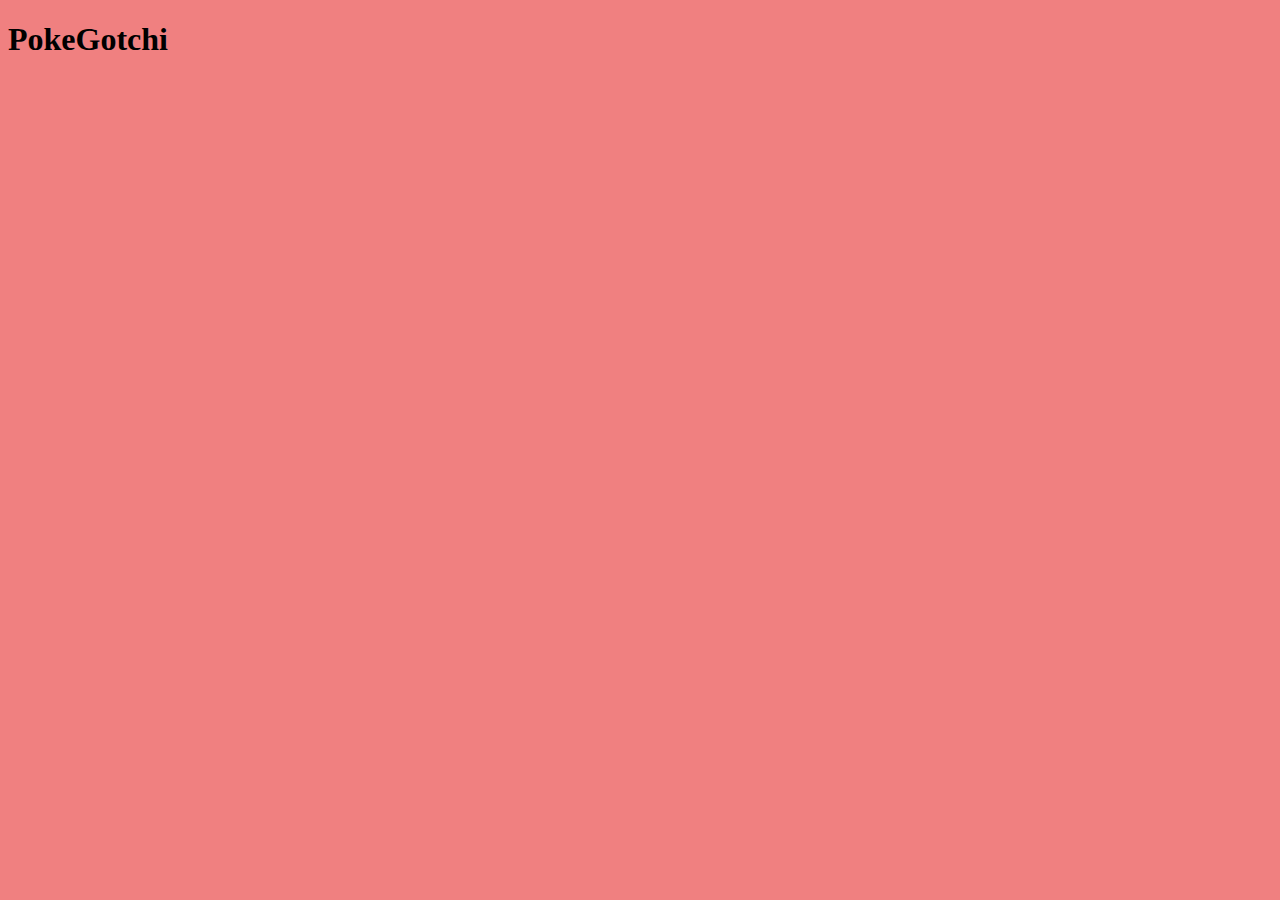
==== Tamagotchi-Mini-Project/index.html @ 7fc1ec9c "Foundation Created and Linked Pages" ====
<!DOCTYPE html>
<html lang="en">
<head>
    <meta charset="UTF-8">
    <meta name="viewport" content="width=device-width, initial-scale=1.0">
    <link rel="stylesheet" href="styles.css">
    <title>PokeGotchi</title>
</head>
<body>
    <h1>PokeGotchi</h1>
    <script src="app.js"></script> 
</body>
</html>
---- Tamagotchi-Mini-Project/styles.css ----
body {
    background-color: lightcoral;
}
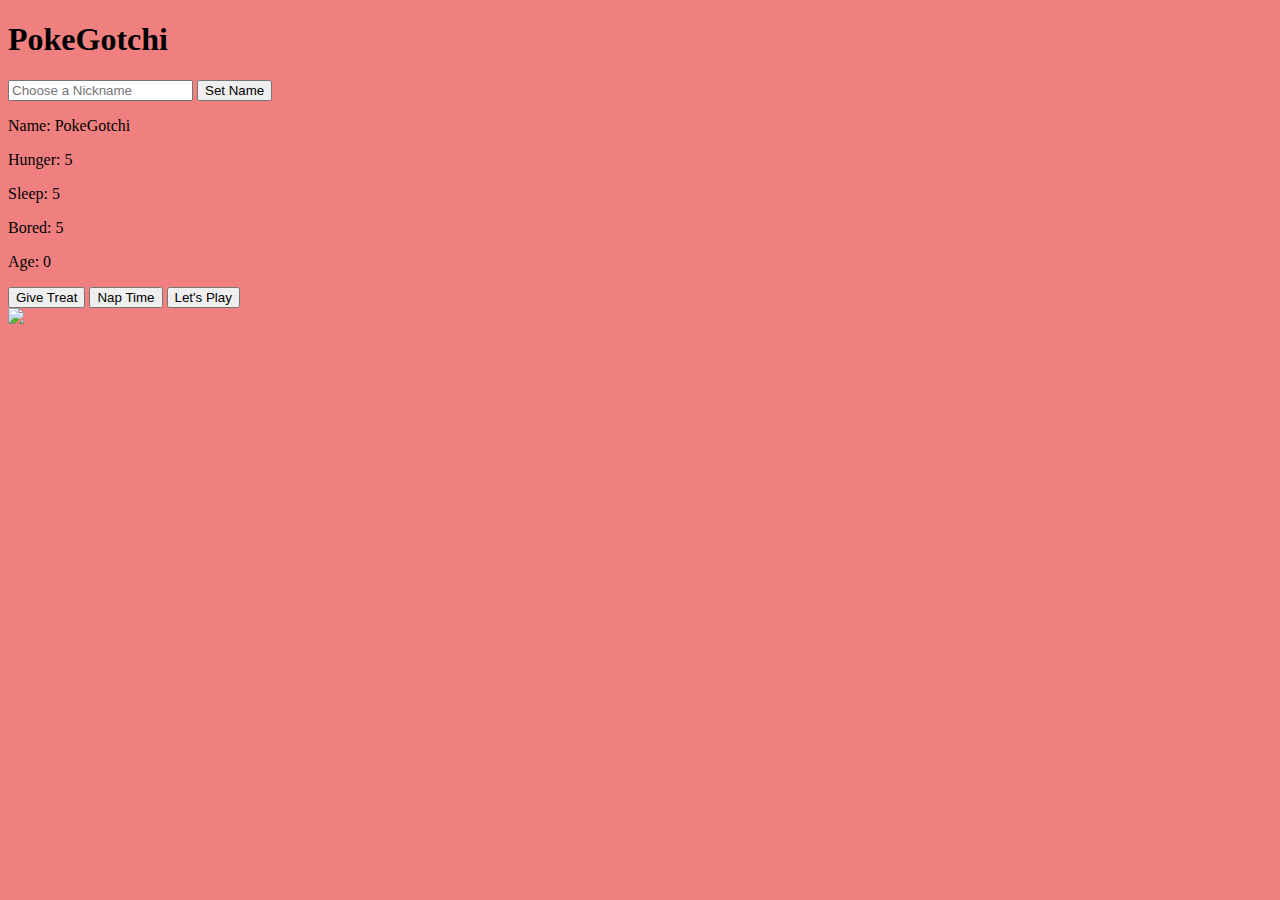
==== commit 25c2b751: "First Commit - Created a Class, Metrics/Function,Buttons, Name" ====
--- a/Tamagotchi-Mini-Project/index.html
+++ b/Tamagotchi-Mini-Project/index.html
@@ -8,6 +8,23 @@
 </head>
 <body>
     <h1>PokeGotchi</h1>
+    <div id="buttonName">
+    <input type="text" id="putName" placeholder="Choose a Nickname">
+    <button id="setName">Set Name</button>
+    </div>
+    <div id="metrics">
+        <p>Name: <span id="name">PokeGotchi</span></p>
+        <p>Hunger: <span id="hunger">5</span></p>
+        <p>Sleep: <span id="sleepiness">5</span></p>
+        <p>Bored: <span id="boredom">5</span></p>
+        <p>Age: <span id="age">0</span></p>
+    </div>
+    <nav id="buttons">
+        <button id="feed">Give Treat</button>
+        <button id="sleep">Nap Time</button>
+        <button id="play">Let's Play</button>
+    </nav>
+    <img id="egg" src="https://i.pinimg.com/originals/02/c7/05/02c70572482476ba3ec8c4962f883705.png">
     <script src="app.js"></script> 
 </body>
 </html>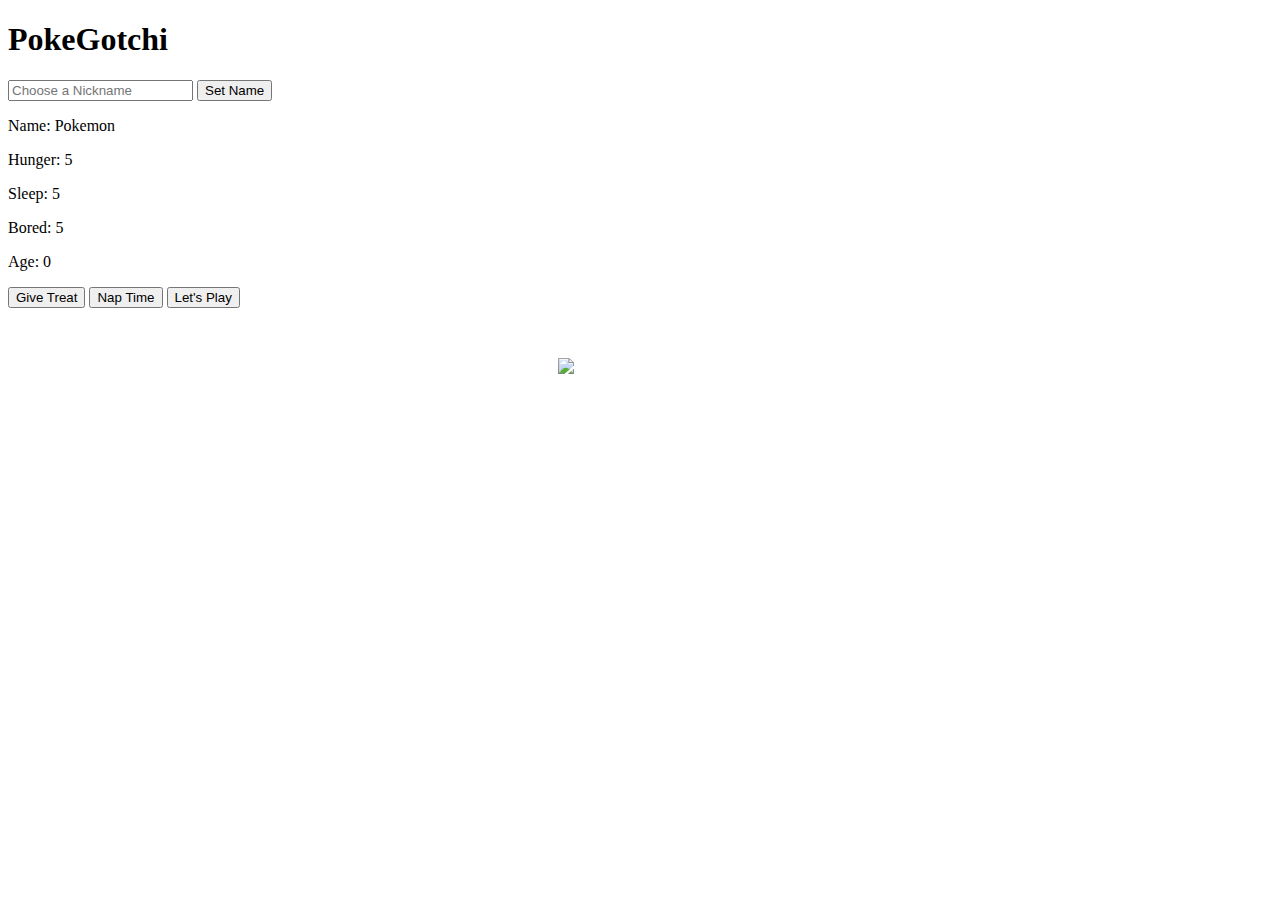
==== commit fb761413: "Morph at ages 5, 16, and 36" ====
--- a/Tamagotchi-Mini-Project/index.html
+++ b/Tamagotchi-Mini-Project/index.html
@@ -24,7 +24,7 @@
         <button id="sleep">Nap Time</button>
         <button id="play">Let's Play</button>
     </nav>
-    <img id="egg" src="https://i.pinimg.com/originals/02/c7/05/02c70572482476ba3ec8c4962f883705.png">
+    <img id="egg" src="https://images-wixmp-ed30a86b8c4ca887773594c2.wixmp.com/f/3eb3eef9-9560-4746-b8ef-6ef3e7a5098e/dejj0oj-3565f87e-e7f1-4017-b21a-01567965e99f.png?token=eyJ0eXAiOiJKV1QiLCJhbGciOiJIUzI1NiJ9.[base64].EalFgLXjAnSROqFUGYif1bBhK52_vMVOOAbeg57XBmY">
     <script src="app.js"></script> 
 </body>
 </html>--- a/Tamagotchi-Mini-Project/styles.css
+++ b/Tamagotchi-Mini-Project/styles.css
@@ -1,3 +1,12 @@
+#egg {
+    height: 400px;
+    padding-left: 550px;
+    padding-top: 50px;
+}
+
 body {
-    background-color: lightcoral;
-}+    background-image: url("https://images-wixmp-ed30a86b8c4ca887773594c2.wixmp.com/f/2fb2821a-1406-4a1d-9b04-6668f278e944/de2solr-d0756bff-3418-4364-ba91-6127435ce981.jpg?token=eyJ0eXAiOiJKV1QiLCJhbGciOiJIUzI1NiJ9.[base64].wuRKobYm9yl9eoiZ51uQTx2j5QOU_8BR6_edD-gTo8Y");
+    /* night-time: https://images-wixmp-ed30a86b8c4ca887773594c2.wixmp.com/f/2fb2821a-1406-4a1d-9b04-6668f278e944/de2soon-f223cb2a-080c-474c-935d-9722f5523503.jpg/v1/fill/w_1192,h_670,q_70,strp/pokemon_swsh___wild_area__night__by_phoenixoflight92_de2soon-pre.jpg?token=eyJ0eXAiOiJKV1QiLCJhbGciOiJIUzI1NiJ9.[base64].KlPXKOkE_Nz7FwCnPQTbBAQ107h-vyUyzVo9b57uu5A */
+    background-size: 1582px 970px;
+    background-repeat: no-repeat;
+}
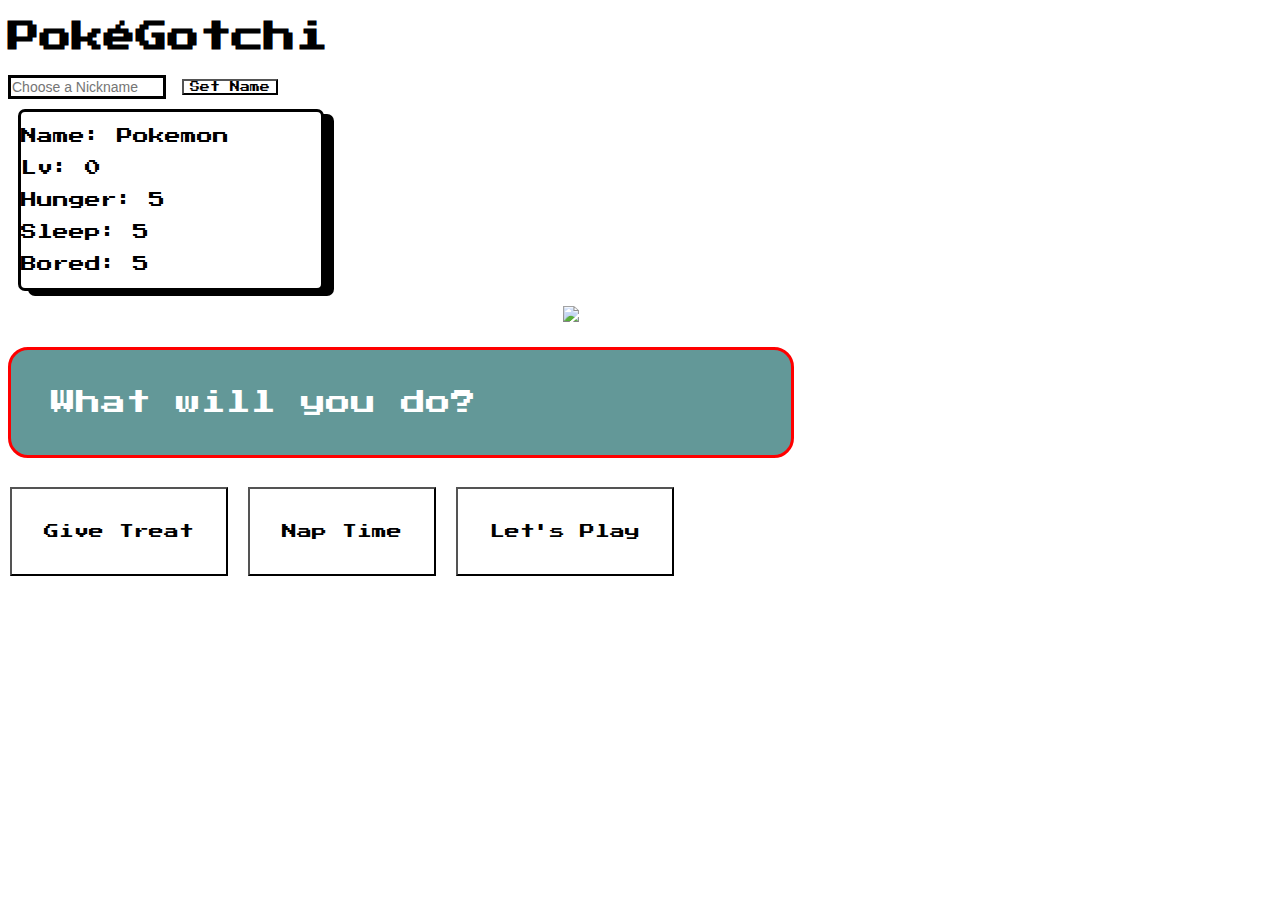
==== commit a87db36a: "Final Commit" ====
--- a/Tamagotchi-Mini-Project/index.html
+++ b/Tamagotchi-Mini-Project/index.html
@@ -4,27 +4,33 @@
     <meta charset="UTF-8">
     <meta name="viewport" content="width=device-width, initial-scale=1.0">
     <link rel="stylesheet" href="styles.css">
+    <link rel="preconnect" href="https://fonts.googleapis.com">
+    <link rel="preconnect" href="https://fonts.gstatic.com" crossorigin>
+    <link href="https://fonts.googleapis.com/css2?family=Jersey+10&family=Press+Start+2P&display=swap" rel="stylesheet">
     <title>PokeGotchi</title>
 </head>
 <body>
-    <h1>PokeGotchi</h1>
+    <h1>PokéGotchi</h1>
     <div id="buttonName">
     <input type="text" id="putName" placeholder="Choose a Nickname">
     <button id="setName">Set Name</button>
     </div>
     <div id="metrics">
-        <p>Name: <span id="name">PokeGotchi</span></p>
-        <p>Hunger: <span id="hunger">5</span></p>
+        <p>Name: <span id="name">PokeGotchi</span></p> 
+        <p>Lv: <span id="age">0</span></p>
+        <p>Hunger: <span id="hunger">5</span></p> 
         <p>Sleep: <span id="sleepiness">5</span></p>
         <p>Bored: <span id="boredom">5</span></p>
-        <p>Age: <span id="age">0</span></p>
     </div>
-    <nav id="buttons">
-        <button id="feed">Give Treat</button>
-        <button id="sleep">Nap Time</button>
-        <button id="play">Let's Play</button>
+    <img id="egg" src="https://pa1.aminoapps.com/5920/d99fb96fd37491e93e4634dd76af49da59e51ee8_00.gif">
+    <div class="'bottom">
+        <p class="lastline" id="messages">What will you do?</p>
+        <nav class="lastline" id="buttons">
+        <button class="three-buttons" id="feed">Give Treat</button>
+        <button class="three-buttons" id="sleep">Nap Time</button>
+        <button class="three-buttons" id="play">Let's Play</button>
     </nav>
-    <img id="egg" src="https://images-wixmp-ed30a86b8c4ca887773594c2.wixmp.com/f/3eb3eef9-9560-4746-b8ef-6ef3e7a5098e/dejj0oj-3565f87e-e7f1-4017-b21a-01567965e99f.png?token=eyJ0eXAiOiJKV1QiLCJhbGciOiJIUzI1NiJ9.[base64].EalFgLXjAnSROqFUGYif1bBhK52_vMVOOAbeg57XBmY">
+    </div>
     <script src="app.js"></script> 
 </body>
 </html>--- a/Tamagotchi-Mini-Project/styles.css
+++ b/Tamagotchi-Mini-Project/styles.css
@@ -1,7 +1,13 @@
+.press-start-2p-regular {
+    font-family: "Press Start 2P", system-ui;
+    font-weight: 200px;
+    font-style: normal;
+  }
+
 #egg {
     height: 400px;
-    padding-left: 550px;
-    padding-top: 50px;
+    padding-left: 555px;
+    padding-top: 5px;
 }
 
 body {
@@ -9,4 +15,51 @@
     /* night-time: https://images-wixmp-ed30a86b8c4ca887773594c2.wixmp.com/f/2fb2821a-1406-4a1d-9b04-6668f278e944/de2soon-f223cb2a-080c-474c-935d-9722f5523503.jpg/v1/fill/w_1192,h_670,q_70,strp/pokemon_swsh___wild_area__night__by_phoenixoflight92_de2soon-pre.jpg?token=eyJ0eXAiOiJKV1QiLCJhbGciOiJIUzI1NiJ9.[base64].KlPXKOkE_Nz7FwCnPQTbBAQ107h-vyUyzVo9b57uu5A */
     background-size: 1582px 970px;
     background-repeat: no-repeat;
+    font-family: "Press Start 2P";
 }
+#setName {
+    background-color: white;
+    font-family: "Press Start 2P";
+    font-size: 10px;
+}
+input {
+    width: 150px;
+    padding: 1px;
+    border: 3px solid black;
+    font-size: 14px;
+}
+.three-buttons {
+  background-color: white;
+  color: black;
+  padding: 35px 32px;
+  text-align: center;
+  text-decoration: none;
+  display: inline-block;
+  font-size: 15px;
+  margin: 4px 2px;
+  cursor: pointer;
+  font-family: "Press Start 2P";
+}
+
+.lastline {
+    display: inline-block;
+}
+
+#metrics {
+    margin: 10px;
+    box-shadow: 10px 5px;
+    width: 300px;
+    background-color: white;
+    border: 3px solid black;
+    border-radius: 7px;
+}
+
+#messages {
+    width: 700px;
+    font-size: 25px;
+    color: white;
+    padding: 40px 40px;
+    background-color: rgb(99, 152, 152);
+    border-radius: 20px;
+    border: 3px solid red;
+}
